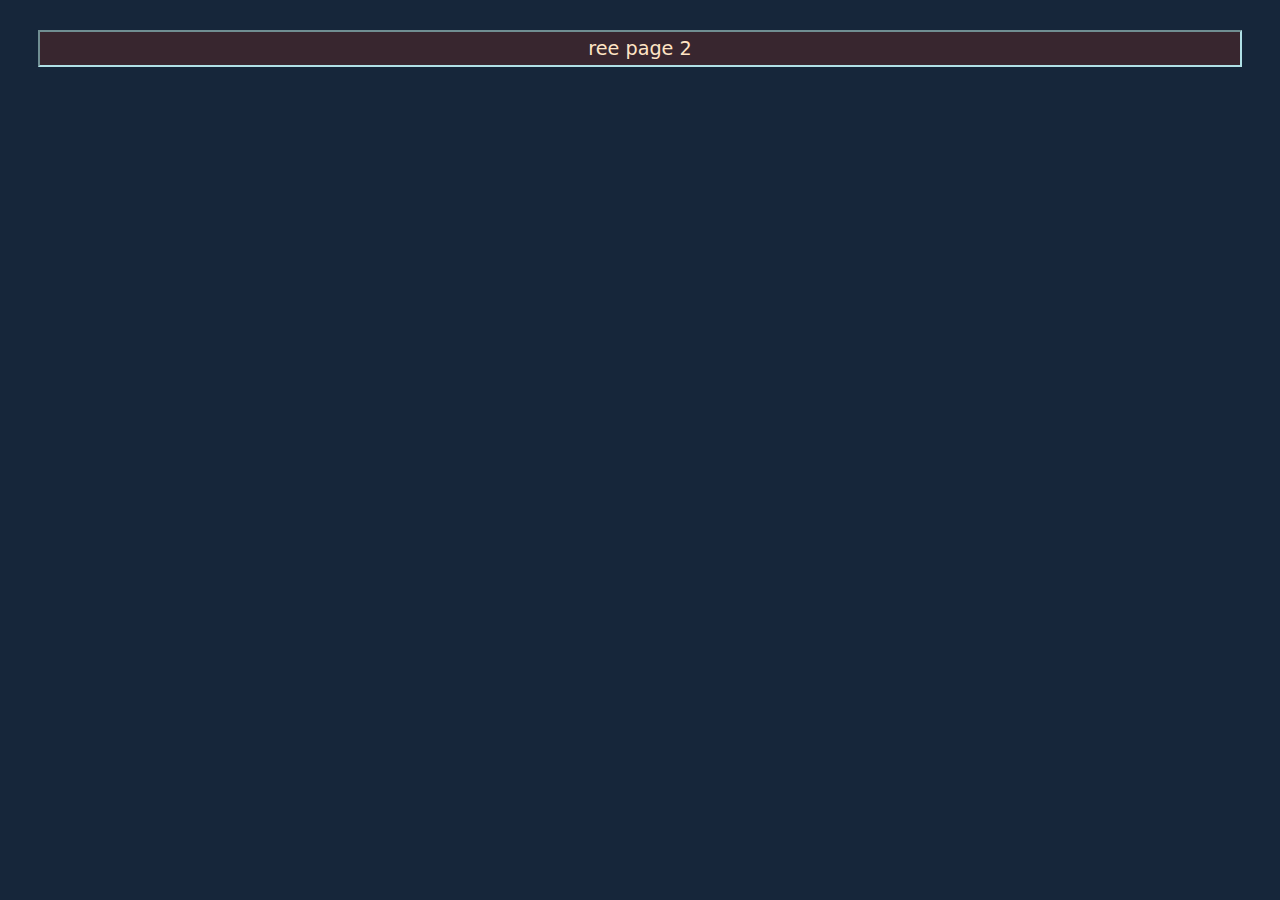
==== pages/ree.html @ d0a9e955 "ree page 2" ====
<!DOCTYPE html>
<html lang="en">
  <head>
    <meta charset="UTF-8" />
    <title>pel-library</title>
    <link rel="stylesheet" href="style.css" />
  </head>

<body>

  <p> ree page 2</p>

</body>
</html>
---- pages/style.css ----
body {
  background-color: rgb(22, 38, 58);
}

h1 {
  color: rgb(119, 154, 252);
  font-family: Times New Roman;
}

h2 {
  color: rgb(192, 138, 179);
  font-family: Cambria;
}

p {
  background-color: #38262f;
  border: 2px solid powderblue;
  border-style: inset;
  text-align: center;
  font-family: system-ui;
  font-size: larger;
  margin: 30px;
  padding: 5px;
  color: rgb(255, 228, 196);
}

table {
  font-family: arial;
  color: rgb(255, 228, 196);
  border: 1px solid black;
  border-collapse: collapse;
  border-style: inset;
  text-align: center;
  width: 100%;
}

th {
  border: 1px solid #5c4934;
  text-align: center;
  padding: 8px;
}

td {
  border: 1px solid #5c4934;
  text-align: left;
  padding: 8px;
}

tr {
  background-color: #38262f;
}
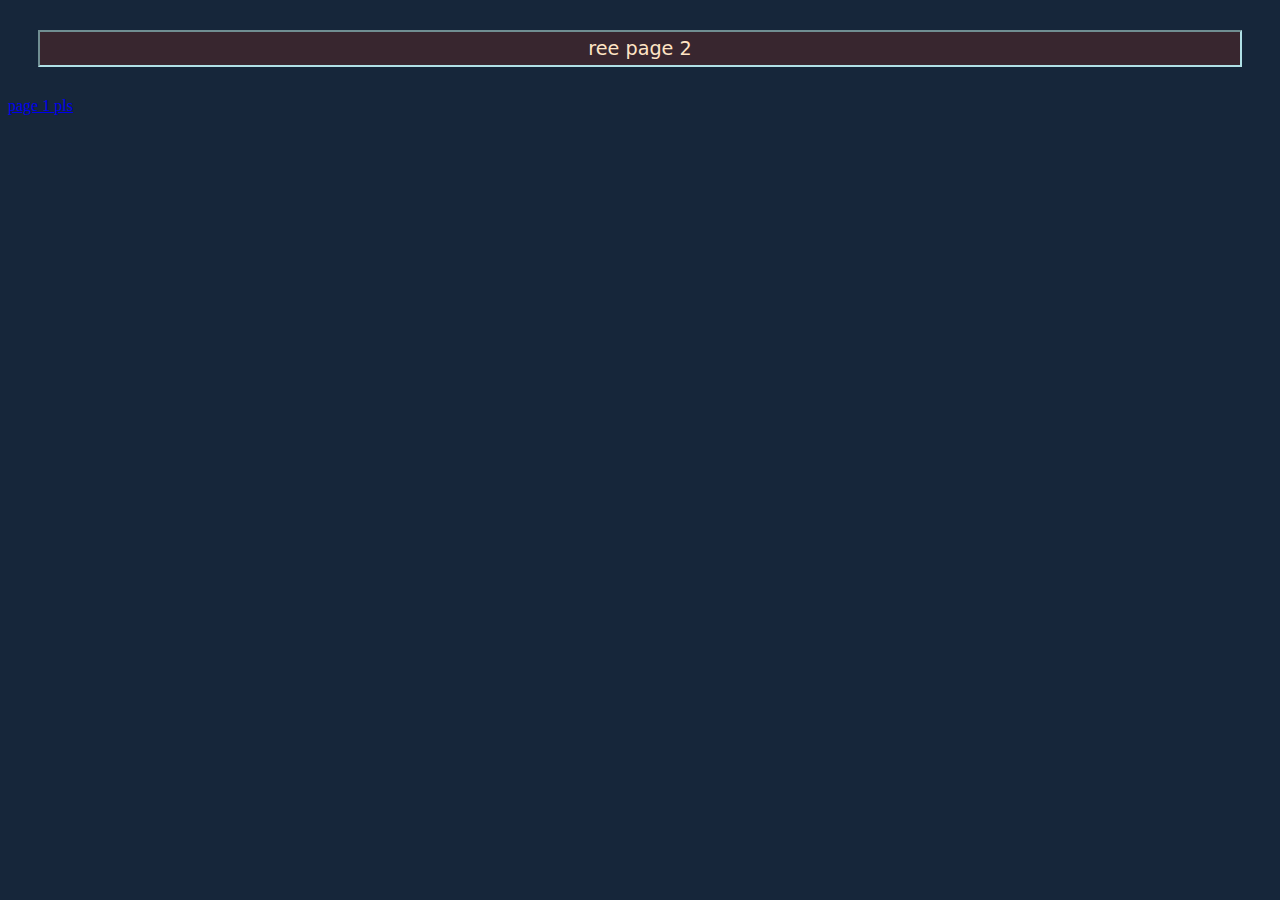
==== commit 9191ef5b: "ree1" ====
--- a/pages/ree.html
+++ b/pages/ree.html
@@ -10,5 +10,7 @@
 
   <p> ree page 2</p>
 
+  <a href="index.html">page 1 pls</a>
+
 </body>
 </html>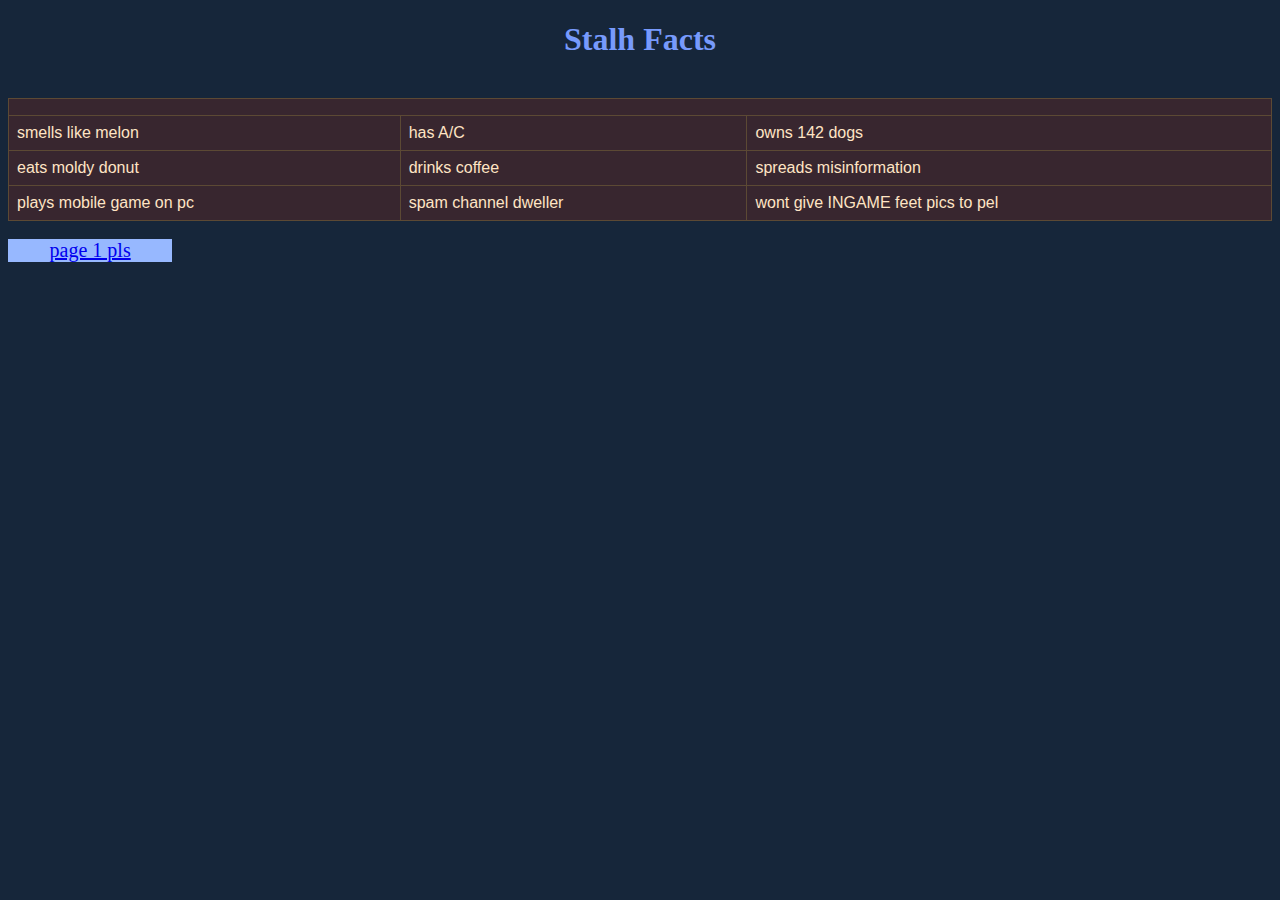
==== commit aff5e1dd: "update" ====
--- a/pages/ree.html
+++ b/pages/ree.html
@@ -3,14 +3,38 @@
   <head>
     <meta charset="UTF-8" />
     <title>pel-library</title>
-    <link rel="stylesheet" href="style.css" />
+    <link rel="stylesheet" href="../style.css" />
   </head>
 
-<body>
 
-  <p> ree page 2</p>
 
+  <h1 style="text-align: center">Stalh Facts</h1>
+
+  <br>
+
+  <table>
+    <tr>
+      <th colspan="3"></th>
+    </tr>
+    <tr>
+      <td>smells like melon</td>
+      <td>has A/C</td>
+      <td>owns 142 dogs</td>
+    </tr>
+    <tr>
+      <td>eats moldy donut</td>
+      <td>drinks coffee</td>
+      <td>spreads misinformation</td>
+    </tr>
+    <tr>
+      <td>plays mobile game on pc</td>
+      <td>spam channel dweller</td>
+      <td>wont give INGAME feet pics to pel</td>
+    </tr>
+  </table>
+  <br>
+  <div style="background-color: rgb(151, 184, 255);margin-right: 87%;text-align: center;font-size: 20px;">
   <a href="index.html">page 1 pls</a>
-
-</body>
-</html>+  </div>
+  </body>
+</html>
--- a/style.css
+++ b/style.css
@@ -0,0 +1,46 @@
+
+body {
+  background-color: rgb(22, 38, 58);
+}
+
+h1 {
+  color: rgb(119, 154, 252);
+  font-family: Times New Roman;
+}
+
+h2 {
+  color: rgb(192, 138, 179);
+  font-family: Cambria;
+}
+
+p {
+  color: rgb(255, 228, 196);
+  line-height: 2;
+}
+
+table {
+  font-family: arial;
+  color: rgb(255, 228, 196);
+  border: 1px solid black;
+  border-collapse: collapse;
+  border-style: inset;
+  text-align: center;
+  width: 100%;
+}
+
+th {
+  border: 1px solid #5c4934;
+  text-align: center;
+  padding: 8px;
+}
+
+td {
+  border: 1px solid #5c4934;
+  text-align: left;
+  padding: 8px;
+}
+
+tr {
+  background-color: #38262f;
+}
+
